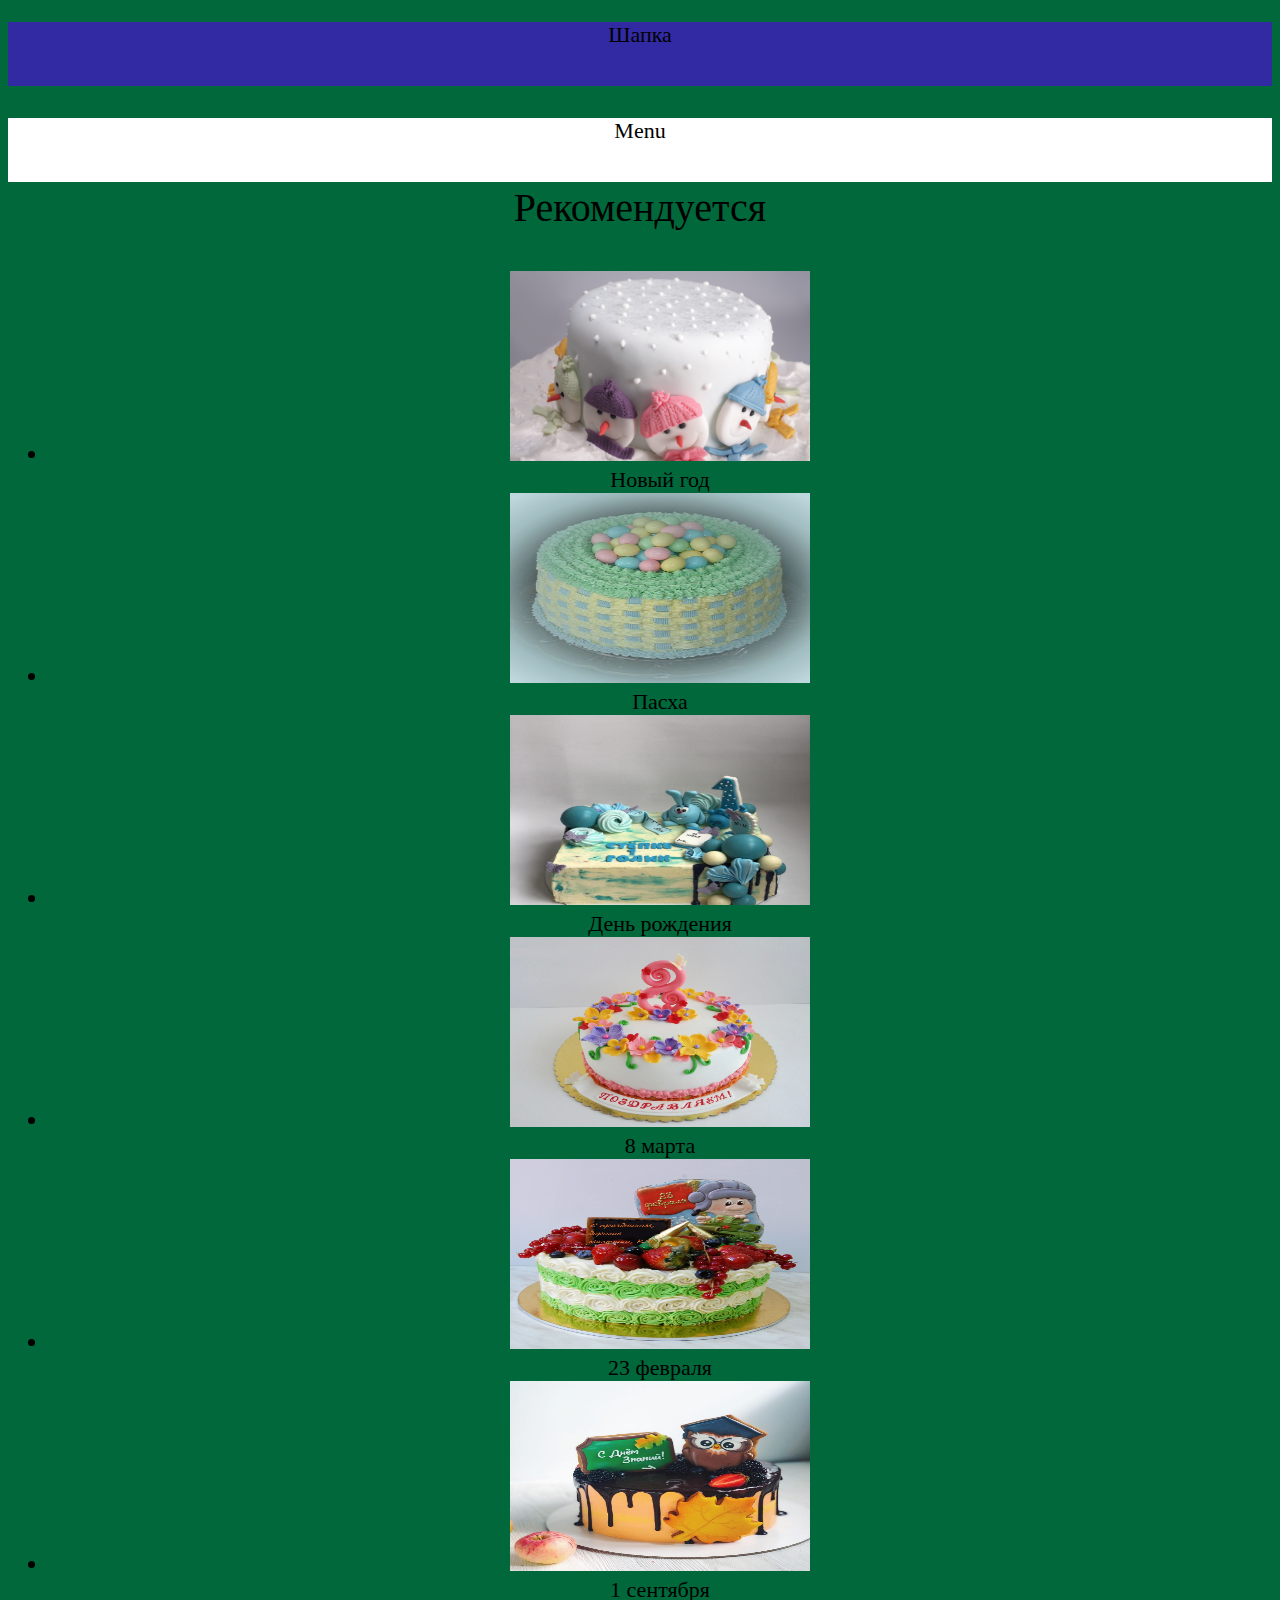
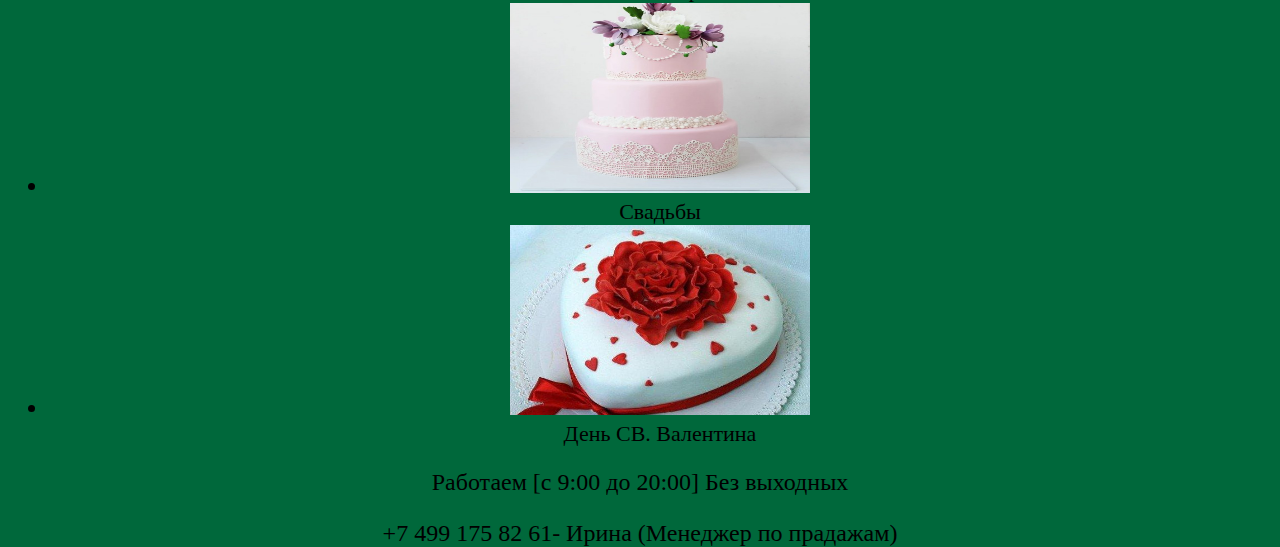
==== site/index.html @ 90c45286 "new patch" ====
<!DOCTYPE HTML>
<html
<head>
<title>Главная</title>
 <link rel="shortcut icon" href="style/favicon.ico" type="favicon.ico"/>
<meta charset="UTF-8">
<style>

body {
    background-color: #00683b;
}
</style>
</head>
<body>
  <div style="height:64px; width:auto;   margin: auto; background-color:#322aa3; 
  font-size: 22px; color: rgb(0, 0, 0);" align="center">
<P> Шапка </P>
<br>

  <div style="height:64px; width:auto;   margin: auto; background-color:#ffffff; 
  font-size: 22px; color: rgb(0, 0, 0);" align="center">
<P> Menu</P>

    <div id="text">
<p style="font-size:40px;" align=center>Рекомендуется</p>
</div>
  <div id="wrapper">

    <div id="portfolio">
     
      <center>
      <ul id="gallery" class="grid" center >
        <li data-id="id-2" class="illustration"><a  rel="prettyPhoto[gallery]"> <img src="images/NG.jpg" style="height:190px; width:300px" alt="" /></a> <center>Новый год</center> </li>
        <li data-id="id-3" class="video"><a  rel="prettyPhoto[gallery]"> <img src="images/pasha.jpg" style="height:190px; width:300px" alt="" /> <center>Пасха</center></a></li>
        <li data-id="id-5" class="photography"><a  rel="prettyPhoto[gallery]"> <img src="images/DR.jpg" style="height:190px; width:300px" alt="" /> <center>День рождения</center></a></li>
        <li data-id="id-6" class="illustration"><a  rel="prettyPhoto[gallery]"> <img src="images/8mart.jpg" style="height:190px; width:300px" alt="" /><center>8 марта</center></a></li>
        <li data-id="id-7" class="video"><a  rel="prettyPhoto[gallery]"> <img src="images/23fevral.jpg" style="height:190px; width:300px" alt="" /><center>23 февраля</center></a></li>
        <li data-id="id-9" class="illustration"><a  rel="prettyPhoto[gallery]"> <img src="images/1september.jpg" style="height:190px; width:300px" alt="" /><center>1 сентября</center></a></li>
        <li data-id="id-10" class="photography"><a  rel="prettyPhoto[gallery]"> <img src="images/Svadba.jpg" style="height:190px; width:300px" alt="" /><center>Свадьбы</center></a></li>
        <li data-id="id-11" class="video"><a rel="prettyPhoto[gallery]"> <img src="images/DENSVwalen.jpg" style="height:190px; width:300px" alt="" /><center>День СВ. Валентина</center></a></li>
      </ul>
    </center>

    </div>
  </div>

  <div id="text1">
  <p align="center"><font size="5">Работаем [с 9:00 до 20:00] Без выходных</p>
  <p align="center"><font size="5">+7 499 175 82 61- Ирина (Менеджер по прадажам)</font></p>

    </div>

</body>
</html>
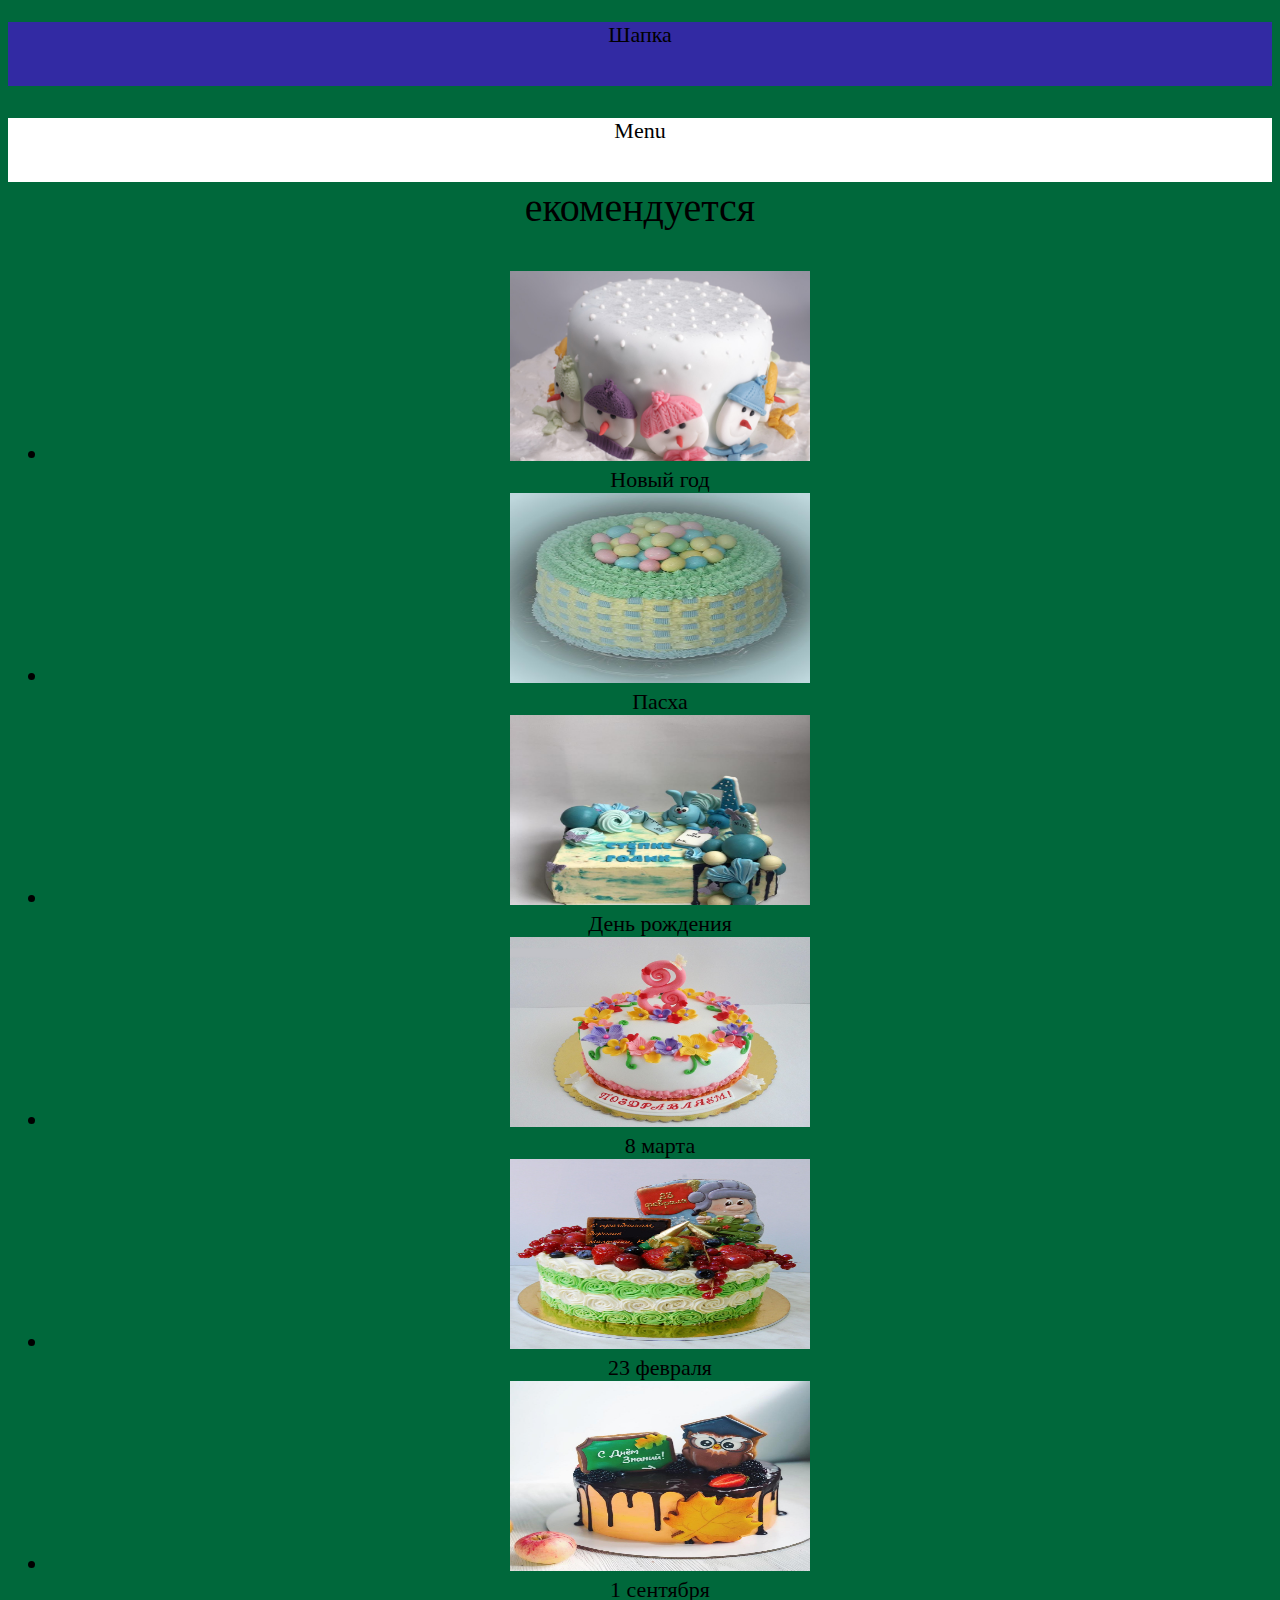
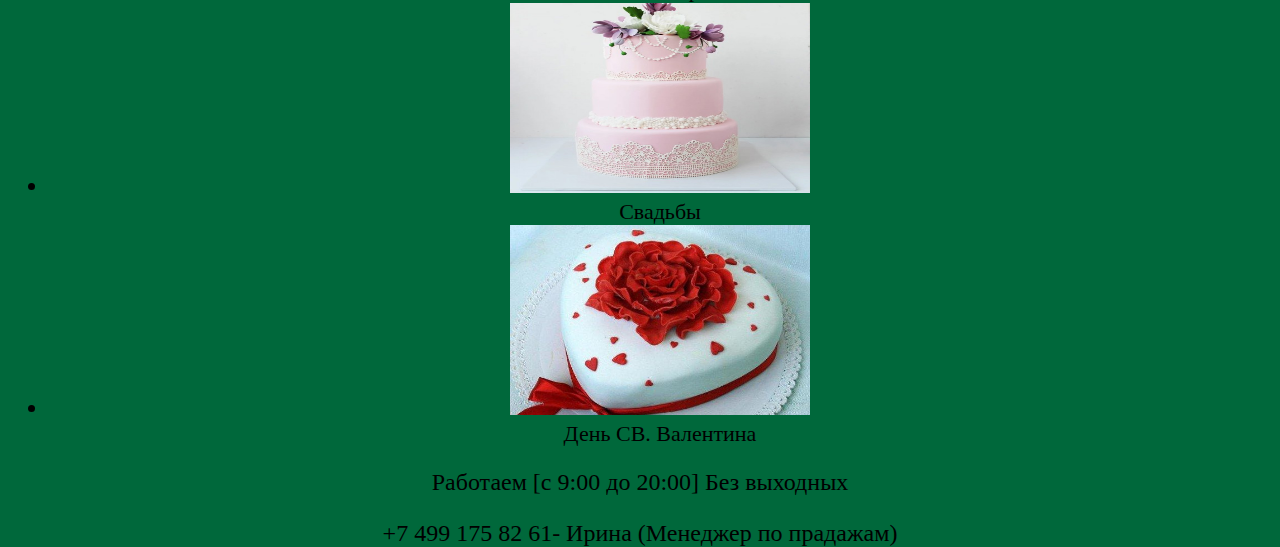
==== commit 7b39dad6: "new" ====
--- a/site/index.html
+++ b/site/index.html
@@ -22,7 +22,7 @@
 <P> Menu</P>
 
     <div id="text">
-<p style="font-size:40px;" align=center>Рекомендуется</p>
+<p style="font-size:40px;" align=center>екомендуется</p>
 </div>
   <div id="wrapper">
 
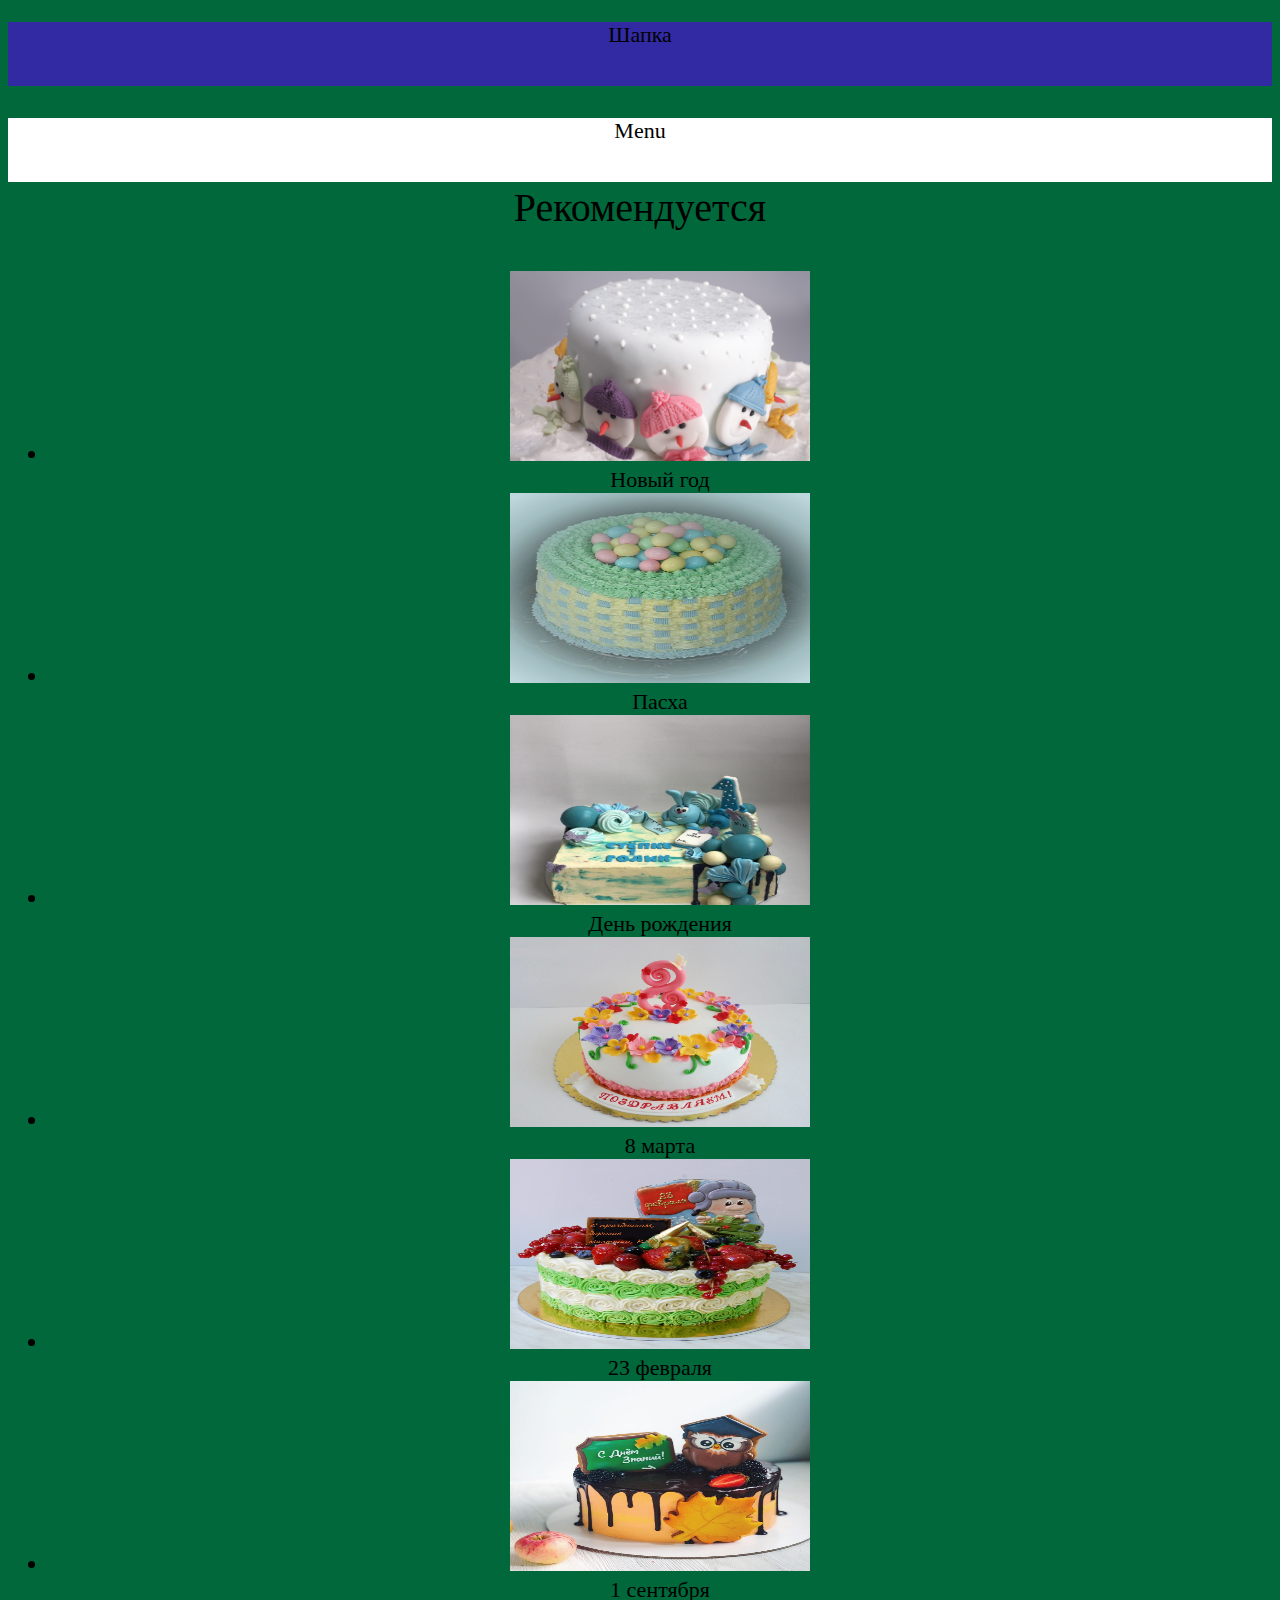
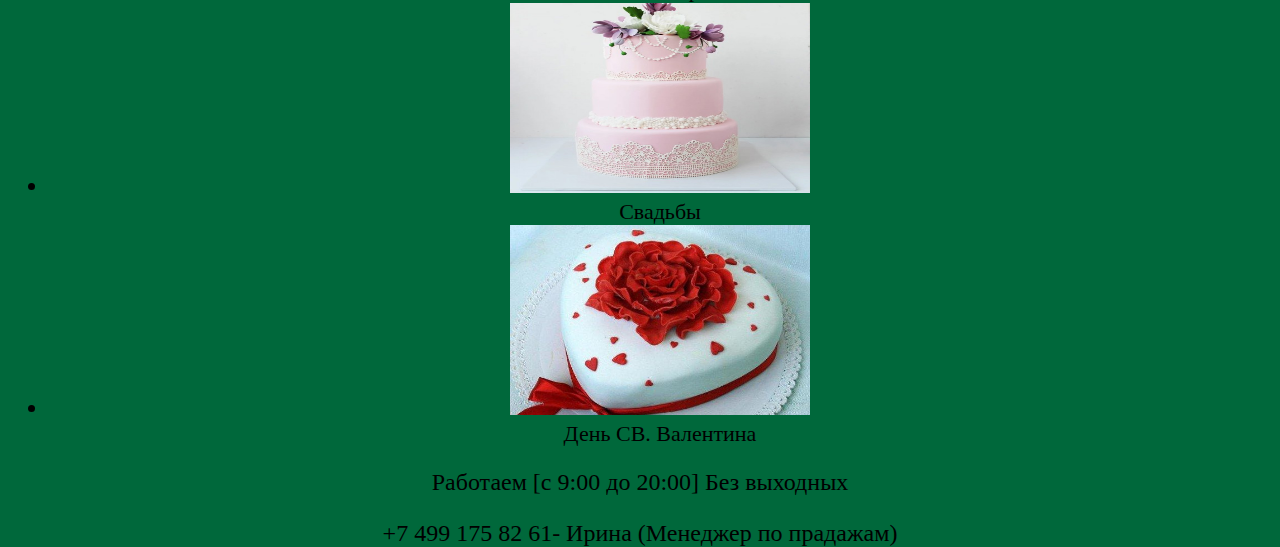
==== commit ecdd2903: "the end" ====
--- a/site/index.html
+++ b/site/index.html
@@ -22,7 +22,7 @@
 <P> Menu</P>
 
     <div id="text">
-<p style="font-size:40px;" align=center>екомендуется</p>
+<p style="font-size:40px;" align=center>Рекомендуется</p>
 </div>
   <div id="wrapper">
 
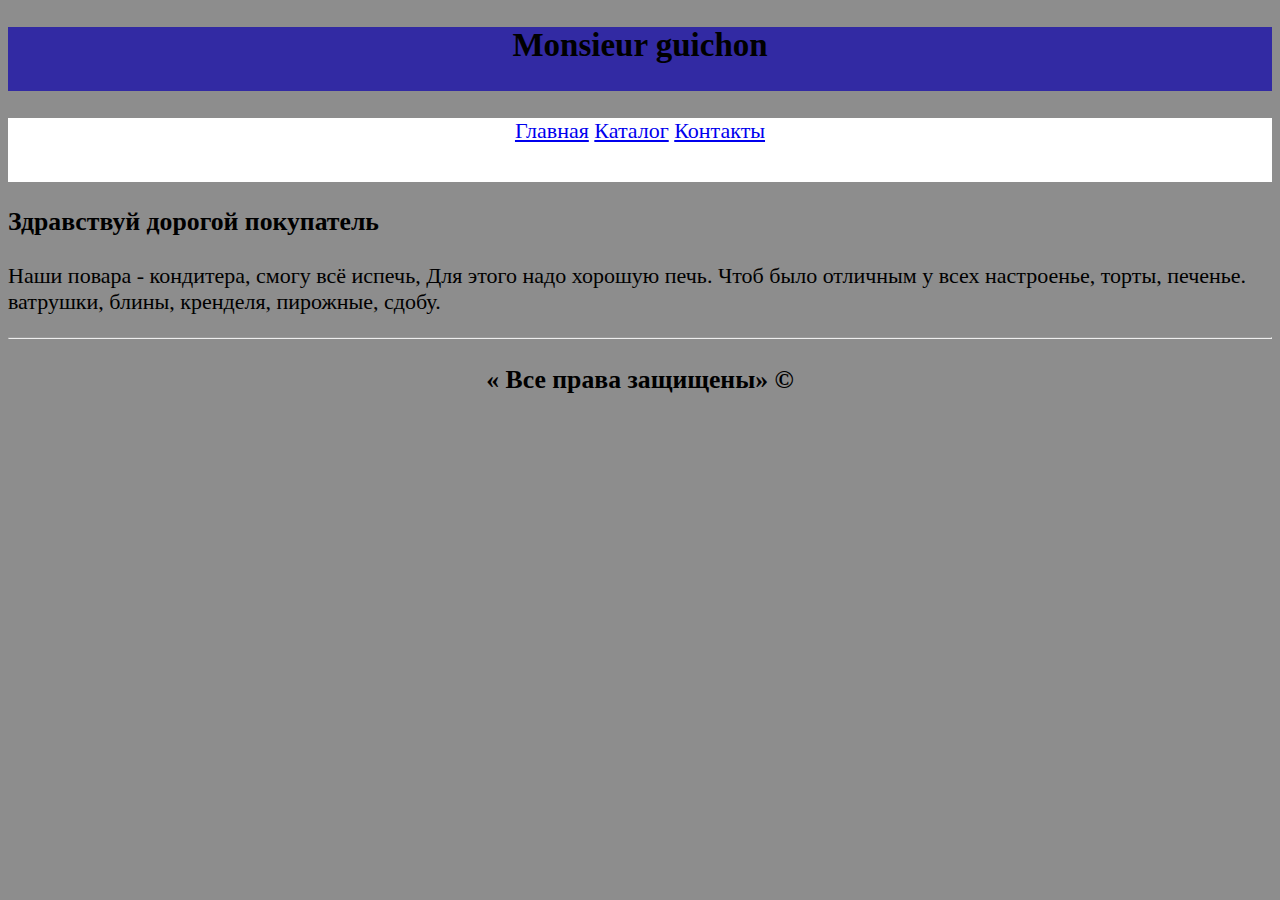
==== commit b5ffb538: "р\" ====
--- a/site/index.html
+++ b/site/index.html
@@ -7,48 +7,46 @@
 <style>
 
 body {
-    background-color: #00683b;
+    background-color: #8d8d8d;
 }
 </style>
 </head>
 <body>
   <div style="height:64px; width:auto;   margin: auto; background-color:#322aa3; 
   font-size: 22px; color: rgb(0, 0, 0);" align="center">
-<P> Шапка </P>
+<h2> Monsieur guichon </h2>
 <br>
 
   <div style="height:64px; width:auto;   margin: auto; background-color:#ffffff; 
   font-size: 22px; color: rgb(0, 0, 0);" align="center">
-<P> Menu</P>
+<nav>
+  <a href = "index.html">Главная</a>
+  <a href = "Towar.html">Каталог</a>
+  <a href = "Konft.html">Контакты</a>
+ </nav>
 
-    <div id="text">
-<p style="font-size:40px;" align=center>Рекомендуется</p>
+  </div>
+    <div>
+
 </div>
-  <div id="wrapper">
 
-    <div id="portfolio">
-     
-      <center>
-      <ul id="gallery" class="grid" center >
-        <li data-id="id-2" class="illustration"><a  rel="prettyPhoto[gallery]"> <img src="images/NG.jpg" style="height:190px; width:300px" alt="" /></a> <center>Новый год</center> </li>
-        <li data-id="id-3" class="video"><a  rel="prettyPhoto[gallery]"> <img src="images/pasha.jpg" style="height:190px; width:300px" alt="" /> <center>Пасха</center></a></li>
-        <li data-id="id-5" class="photography"><a  rel="prettyPhoto[gallery]"> <img src="images/DR.jpg" style="height:190px; width:300px" alt="" /> <center>День рождения</center></a></li>
-        <li data-id="id-6" class="illustration"><a  rel="prettyPhoto[gallery]"> <img src="images/8mart.jpg" style="height:190px; width:300px" alt="" /><center>8 марта</center></a></li>
-        <li data-id="id-7" class="video"><a  rel="prettyPhoto[gallery]"> <img src="images/23fevral.jpg" style="height:190px; width:300px" alt="" /><center>23 февраля</center></a></li>
-        <li data-id="id-9" class="illustration"><a  rel="prettyPhoto[gallery]"> <img src="images/1september.jpg" style="height:190px; width:300px" alt="" /><center>1 сентября</center></a></li>
-        <li data-id="id-10" class="photography"><a  rel="prettyPhoto[gallery]"> <img src="images/Svadba.jpg" style="height:190px; width:300px" alt="" /><center>Свадьбы</center></a></li>
-        <li data-id="id-11" class="video"><a rel="prettyPhoto[gallery]"> <img src="images/DENSVwalen.jpg" style="height:190px; width:300px" alt="" /><center>День СВ. Валентина</center></a></li>
-      </ul>
-    </center>
 
-    </div>
+  <div id="wrapper">     
+<h3 align=left>Здравствуй дорогой покупатель</h3>
+<p align= left>
+Наши  повара - кондитера, смогу всё испечь, Для этого надо хорошую печь. Чтоб было отличным у всех настроенье, торты, печенье.
+ватрушки, блины, кренделя, пирожные, сдобу.
+</p>
+
+
   </div>
 
-  <div id="text1">
-  <p align="center"><font size="5">Работаем [с 9:00 до 20:00] Без выходных</p>
-  <p align="center"><font size="5">+7 499 175 82 61- Ирина (Менеджер по прадажам)</font></p>
 
-    </div>
+
+<footer>
+  <hr>
+  <h3> &laquo; Все права защищены&raquo; &copy;  </h3>
+</footer>
 
 </body>
 </html>
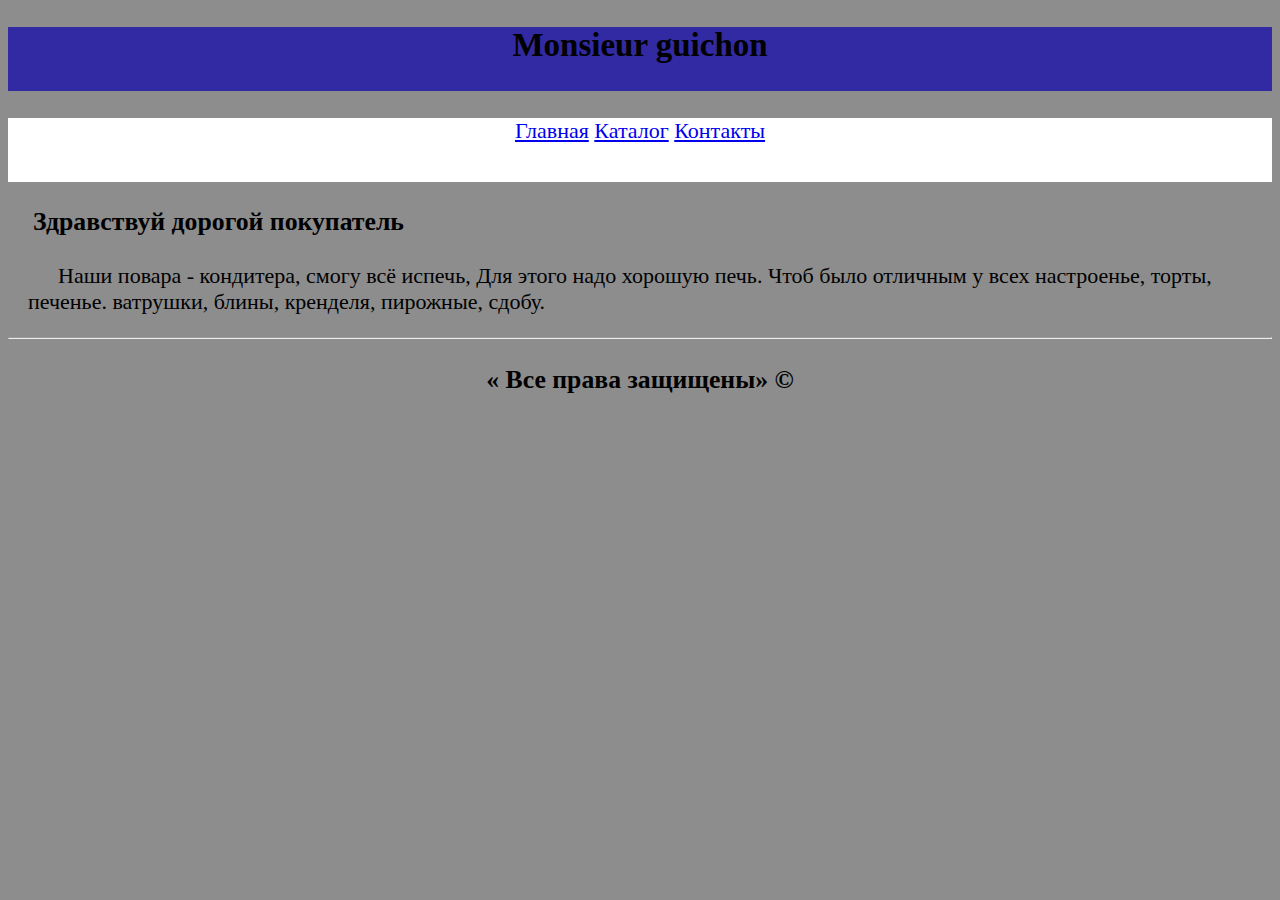
==== commit 6e2f548e: "все" ====
--- a/site/index.html
+++ b/site/index.html
@@ -32,8 +32,8 @@
 
 
   <div id="wrapper">     
-<h3 align=left>Здравствуй дорогой покупатель</h3>
-<p align= left>
+  <h3  style="text-indent: 25px;" align=left> Здравствуй дорогой покупатель</h3>
+<p  style="margin-left:20px; text-indent: 30px;"  align= left>
 Наши  повара - кондитера, смогу всё испечь, Для этого надо хорошую печь. Чтоб было отличным у всех настроенье, торты, печенье.
 ватрушки, блины, кренделя, пирожные, сдобу.
 </p>
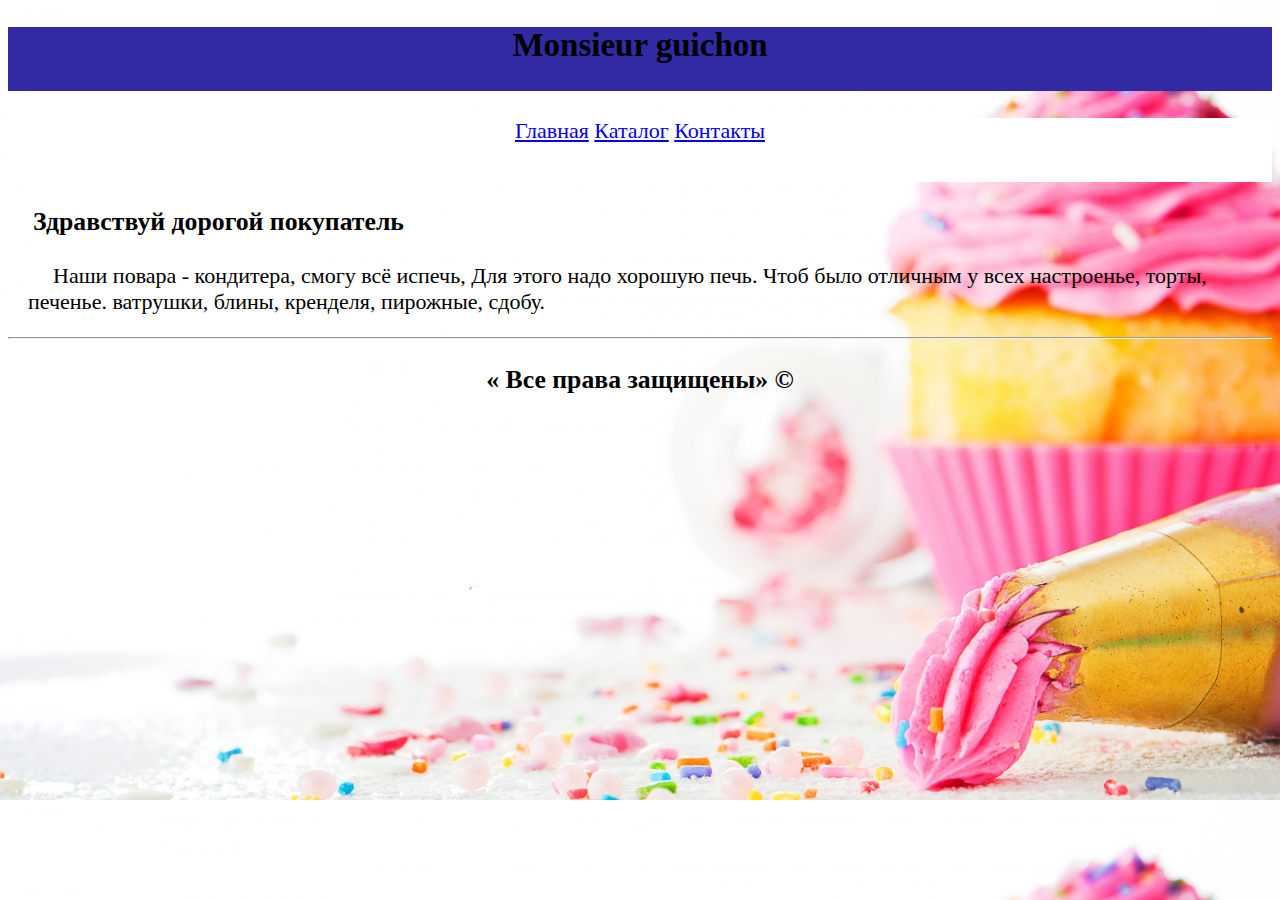
==== commit 548b8159: "все точно все" ====
--- a/site/index.html
+++ b/site/index.html
@@ -1,5 +1,5 @@
 <!DOCTYPE HTML>
-<html
+<html>
 <head>
 <title>Главная</title>
  <link rel="shortcut icon" href="style/favicon.ico" type="favicon.ico"/>
@@ -7,7 +7,11 @@
 <style>
 
 body {
-    background-color: #8d8d8d;
+  background-image: url(images/fon.jpg);
+  -webkit-background-size:cover;
+  -moz-background-size: cover;
+  -o-background-size:cover;
+  background-size:cover;
 }
 </style>
 </head>
@@ -33,7 +37,7 @@
 
   <div id="wrapper">     
   <h3  style="text-indent: 25px;" align=left> Здравствуй дорогой покупатель</h3>
-<p  style="margin-left:20px; text-indent: 30px;"  align= left>
+<p  style="margin-left:20px; text-indent: 25px;"  align= left>
 Наши  повара - кондитера, смогу всё испечь, Для этого надо хорошую печь. Чтоб было отличным у всех настроенье, торты, печенье.
 ватрушки, блины, кренделя, пирожные, сдобу.
 </p>
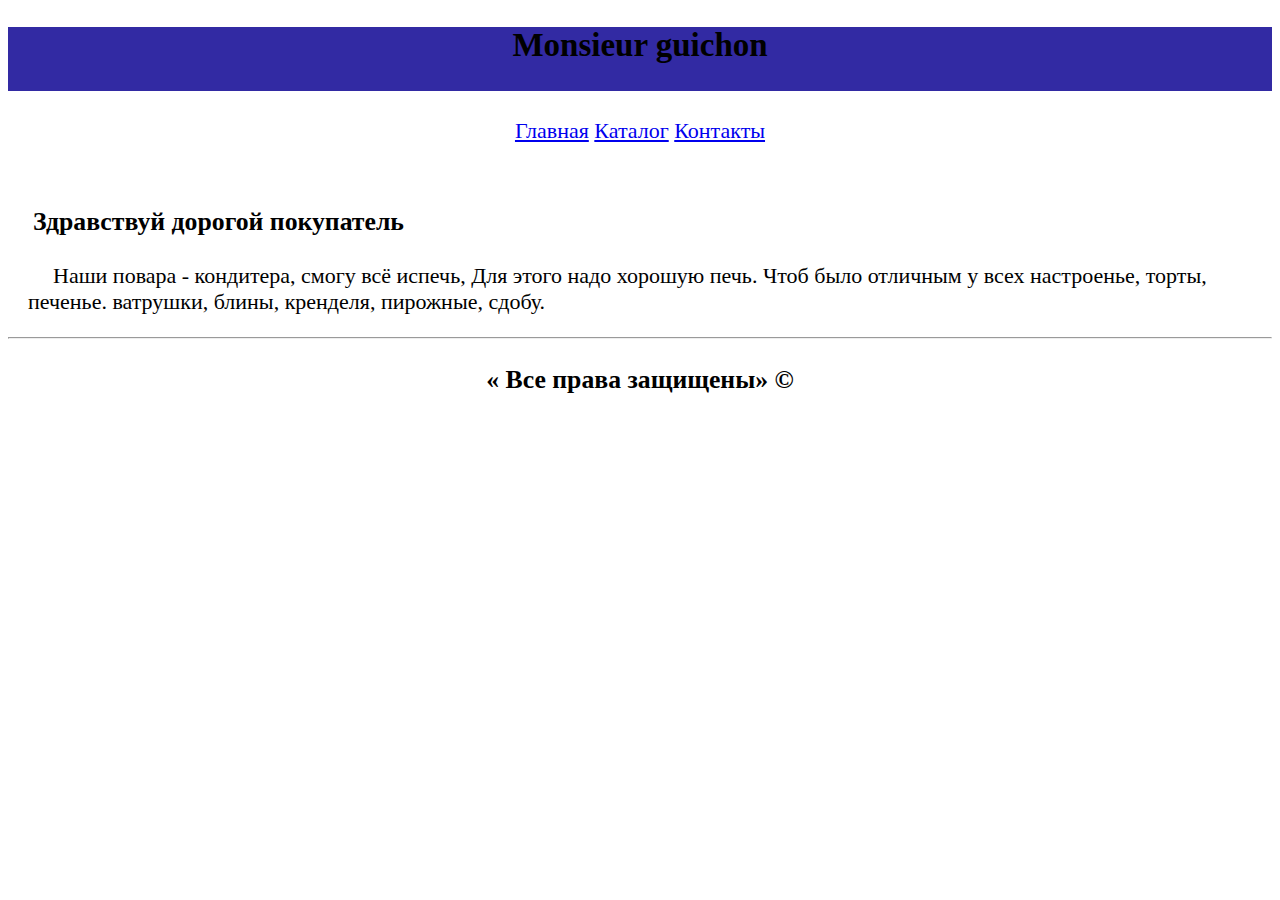
==== commit a54e90f3: "g" ====
--- a/site/index.html
+++ b/site/index.html
@@ -1,21 +1,15 @@
 <!DOCTYPE HTML>
 <html>
 <head>
+<meta charset="UTF-8">
+
+<link rel="stylesheet" type="text/css" href="/site/CSS/style.css" />
+
+
 <title>Главная</title>
- <link rel="shortcut icon" href="style/favicon.ico" type="favicon.ico"/>
-<meta charset="UTF-8">
-<style>
-
-body {
-  background-image: url(images/fon.jpg);
-  -webkit-background-size:cover;
-  -moz-background-size: cover;
-  -o-background-size:cover;
-  background-size:cover;
-}
-</style>
 </head>
 <body>
+  
   <div style="height:64px; width:auto;   margin: auto; background-color:#322aa3; 
   font-size: 22px; color: rgb(0, 0, 0);" align="center">
 <h2> Monsieur guichon </h2>
@@ -46,7 +40,6 @@
   </div>
 
 
-
 <footer>
   <hr>
   <h3> &laquo; Все права защищены&raquo; &copy;  </h3>
--- a/site/CSS/style.css
+++ b/site/CSS/style.css
@@ -0,0 +1,8 @@
+body {
+    background-image: url(images/fon.jpg);
+    -webkit-background-size:cover;
+    -moz-background-size: cover;
+    -o-background-size:cover;
+    background-size:cover;
+  }
+  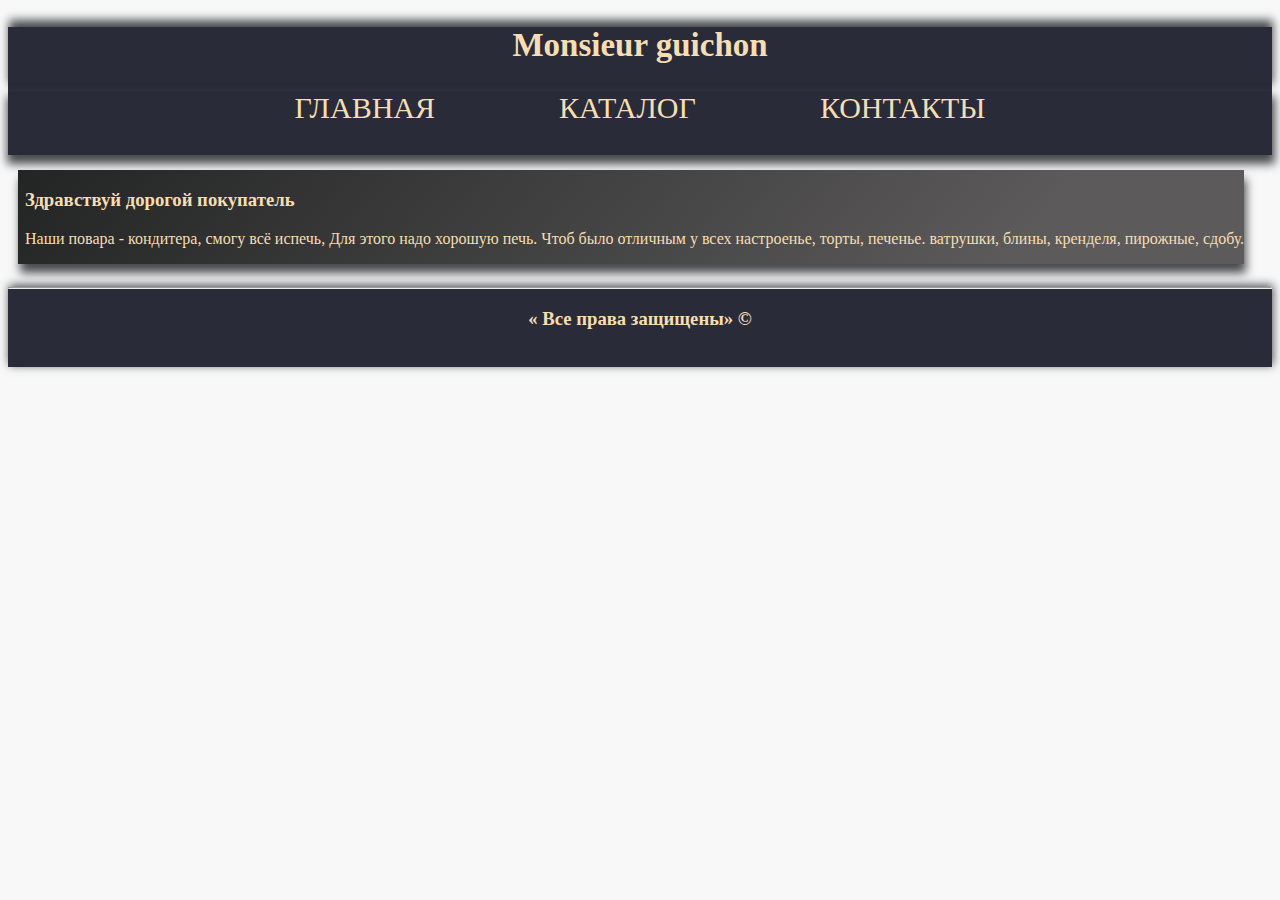
==== commit fdf2c8c8: "о" ====
--- a/site/index.html
+++ b/site/index.html
@@ -3,35 +3,26 @@
 <head>
 <meta charset="UTF-8">
 
-<link rel="stylesheet" type="text/css" href="/site/CSS/style.css" />
-
-
+<link rel="stylesheet" type="text/css" href="CSS/style.css">
 <title>Главная</title>
 </head>
 <body>
   
-  <div style="height:64px; width:auto;   margin: auto; background-color:#322aa3; 
-  font-size: 22px; color: rgb(0, 0, 0);" align="center">
-<h2> Monsieur guichon </h2>
-<br>
+ <div id="upshap"> 
+   <h2> Monsieur guichon </h2>
+ </div>
 
-  <div style="height:64px; width:auto;   margin: auto; background-color:#ffffff; 
-  font-size: 22px; color: rgb(0, 0, 0);" align="center">
-<nav>
+ <div id="menu">
+    <nav>
   <a href = "index.html">Главная</a>
   <a href = "Towar.html">Каталог</a>
-  <a href = "Konft.html">Контакты</a>
- </nav>
-
-  </div>
-    <div>
-
+  <a href = "Konft.html">Контакты</a></nav>
 </div>
 
 
-  <div id="wrapper">     
-  <h3  style="text-indent: 25px;" align=left> Здравствуй дорогой покупатель</h3>
-<p  style="margin-left:20px; text-indent: 25px;"  align= left>
+<div id="wrapper">     
+<h3> Здравствуй дорогой покупатель</h3>
+<p>
 Наши  повара - кондитера, смогу всё испечь, Для этого надо хорошую печь. Чтоб было отличным у всех настроенье, торты, печенье.
 ватрушки, блины, кренделя, пирожные, сдобу.
 </p>
@@ -40,8 +31,8 @@
   </div>
 
 
-<footer>
-  <hr>
+<footer class="footer">
+ <hr>
   <h3> &laquo; Все права защищены&raquo; &copy;  </h3>
 </footer>
 
--- a/site/CSS/style.css
+++ b/site/CSS/style.css
@@ -1,8 +1,214 @@
 body {
-    background-image: url(images/fon.jpg);
-    -webkit-background-size:cover;
-    -moz-background-size: cover;
-    -o-background-size:cover;
-    background-size:cover;
-  }
-  +  background-color: #f8f8f8;
+
+}
+
+#upshap{ 
+width: auto;
+height:  64px;
+background-color:#2a2b39; 
+text-align: center;
+
+font-size: 22px;
+color: wheat;
+box-shadow:1px -7px 9px 0px rgba(72,75,78,1);
+-webkit-box-shadow:1px -7px 9px 0px rgba(72,75,78,1);
+-moz-box-shadow:1px -7px 9px 0px rgba(72,75,78,1);
+}
+
+#menu{
+
+  height:64px; 
+  width:100%; 
+    background-color:#2a2b39;
+    box-shadow:1px 7px 9px 2px rgba(72,75,78,1);
+-webkit-box-shadow:1px 7px 9px 2px rgba(72,75,78,1);
+-moz-box-shadow:1px 7px 9px 2px rgba(72,75,78,1);
+
+}
+
+nav{
+
+  text-align: center;
+
+}
+nav a {
+   text-decoration: none;
+  padding: 0 60px;
+  color: wheat;
+  font-size: 30px;
+  text-transform: uppercase;
+  transition: 1s;
+  overflow: hidden;
+}
+
+nav a:hover {
+  color: #fff;
+
+}
+nav a:hover {
+  animation: animate .29s linear forwards; 
+
+}
+
+#wrapper{
+height: auto;
+width: auto ;
+background: rgb(35,36,36);
+background: linear-gradient(130deg, rgba(35,36,36,1) 0%, rgba(92,90,90,1) 82%);
+color:wheat;
+
+display:inline-block;
+margin: 15px 10px; 
+text-indent: 7px;
+text-align: 20px 5px;
+box-shadow:2px 9px 9px 0px rgba(72,75,78,1);
+-webkit-box-shadow:2px 9px 9px 0px rgba(72,75,78,1);
+-moz-box-shadow:2px 9px 9px 0px rgba(72,75,78,1);
+}
+
+#table{
+ height: auto;
+width: auto ;
+background: rgb(35,36,36);
+background: linear-gradient(130deg, rgba(35,36,36,1) 0%, rgba(92,90,90,1) 82%);
+color:wheat;
+margin: 15px 10px; 
+display: grid;
+justify-content: center;
+box-shadow:2px 9px 9px 0px rgba(72,75,78,1);
+-webkit-box-shadow:2px 9px 9px 0px rgba(72,75,78,1);
+-moz-box-shadow:2px 9px 9px 0px rgba(72,75,78,1);
+ text-decoration: none;
+
+}
+
+.footer{
+
+  width: 100%;
+  height: 80px;
+  text-align: center;
+  background: #2a2b39;
+  color:wheat;
+  box-shadow:1px -2px 9px 0px rgba(72,75,78,1);
+  -webkit-box-shadow:1px -2px 9px 0px rgba(72,75,78,1);
+  -moz-box-shadow:1px -2px 9px 0px rgba(72,75,78,1);
+}
+
+
+#text1{
+
+
+  height: auto;
+width: auto ;
+background:#eaeaea;
+color:#707070;
+
+display:inline-block;
+margin: 15px 10px; 
+
+text-align: center;
+box-shadow:2px 9px 9px 0px rgba(72,75,78,1);
+-webkit-box-shadow:2px 9px 9px 0px rgba(72,75,78,1);
+-moz-box-shadow:2px 9px 9px 0px rgba(72,75,78,1);
+}
+
+table.cinereousTable {
+  border: 6px solid #948473;
+  background-color: #FFE3C6;
+  width: 100%;
+  height: 65px;
+  text-align: center;
+}
+table.cinereousTable td, table.cinereousTable th {
+  border: 1px solid #948473;
+  padding: 4px 4px;
+}
+table.cinereousTable tbody td {
+  font-size: 18px;
+}
+table.cinereousTable thead {
+  background: #948473;
+  background: -moz-linear-gradient(top, #afa396 0%, #9e9081 66%, #948473 100%);
+  background: -webkit-linear-gradient(top, #afa396 0%, #9e9081 66%, #948473 100%);
+  background: linear-gradient(to bottom, #afa396 0%, #9e9081 66%, #948473 100%);
+}
+h1{
+font-size: 18px;
+
+font-weight: 400;
+}
+
+
+#info{
+  height: auto;
+  width:auto;
+  background: rgb(35,36,36);
+  background: linear-gradient(130deg, rgba(35,36,36,1) 0%, rgba(92,90,90,1) 82%);
+  color:wheat;
+  margin: 15px 10px; 
+  display: grid;
+  justify-content: center;
+  box-shadow:2px 9px 9px 0px rgba(72,75,78,1);
+  -webkit-box-shadow:2px 9px 9px 0px rgba(72,75,78,1);
+  -moz-box-shadow:2px 9px 9px 0px rgba(72,75,78,1);
+   text-decoration: none;
+
+}
+
+#form{
+
+  width: 100%;
+text-align: center;
+  border-radius: 10px; 
+  font-family: sans-serif; 
+  letter-spacing: 10px;
+  background: rgb(35,36,36);
+  background: linear-gradient(130deg, rgba(35,36,36,1) 0%, rgba(92,90,90,1) 82%);
+  box-shadow:2px 9px 9px 0px rgba(72,75,78,1);
+  -webkit-box-shadow:2px 9px 9px 0px rgba(72,75,78,1);
+  -moz-box-shadow:2px 9px 9px 0px rgba(72,75,78,1);
+   text-decoration: none;
+}
+
+.butan{
+  position: relative;
+left: 50%;
+transform: translate(-50%, 0);
+width: 550px; ;
+height: 20px;
+  padding: 10px 20px;
+  border: none;
+  border-radius: 50px; 
+ 
+  letter-spacing: 10px;
+  font-size: 16px;
+  color :#fff ; 
+
+  background-color: #0071f0; 
+  outline: none;  
+  cursor: pointer; 
+  transition: 0.3s; 
+}
+
+input{
+  width: 500px;
+  height: 35px;
+  text-align: center;
+    border-radius: 110px; 
+    box-shadow: 0 4px 16px rgb(0, 0, 0); 
+    font-family: sans-serif; 
+    letter-spacing: 10px;
+  font-size: 16px;
+}
+
+textarea{
+  width: 500px;
+  height: 35px;
+  text-align: center;
+    border-radius: 110px; 
+    box-shadow: 0 4px 16px rgb(0, 0, 0); 
+    font-family: sans-serif; 
+    letter-spacing: 10px;
+  font-size: 16px;
+}